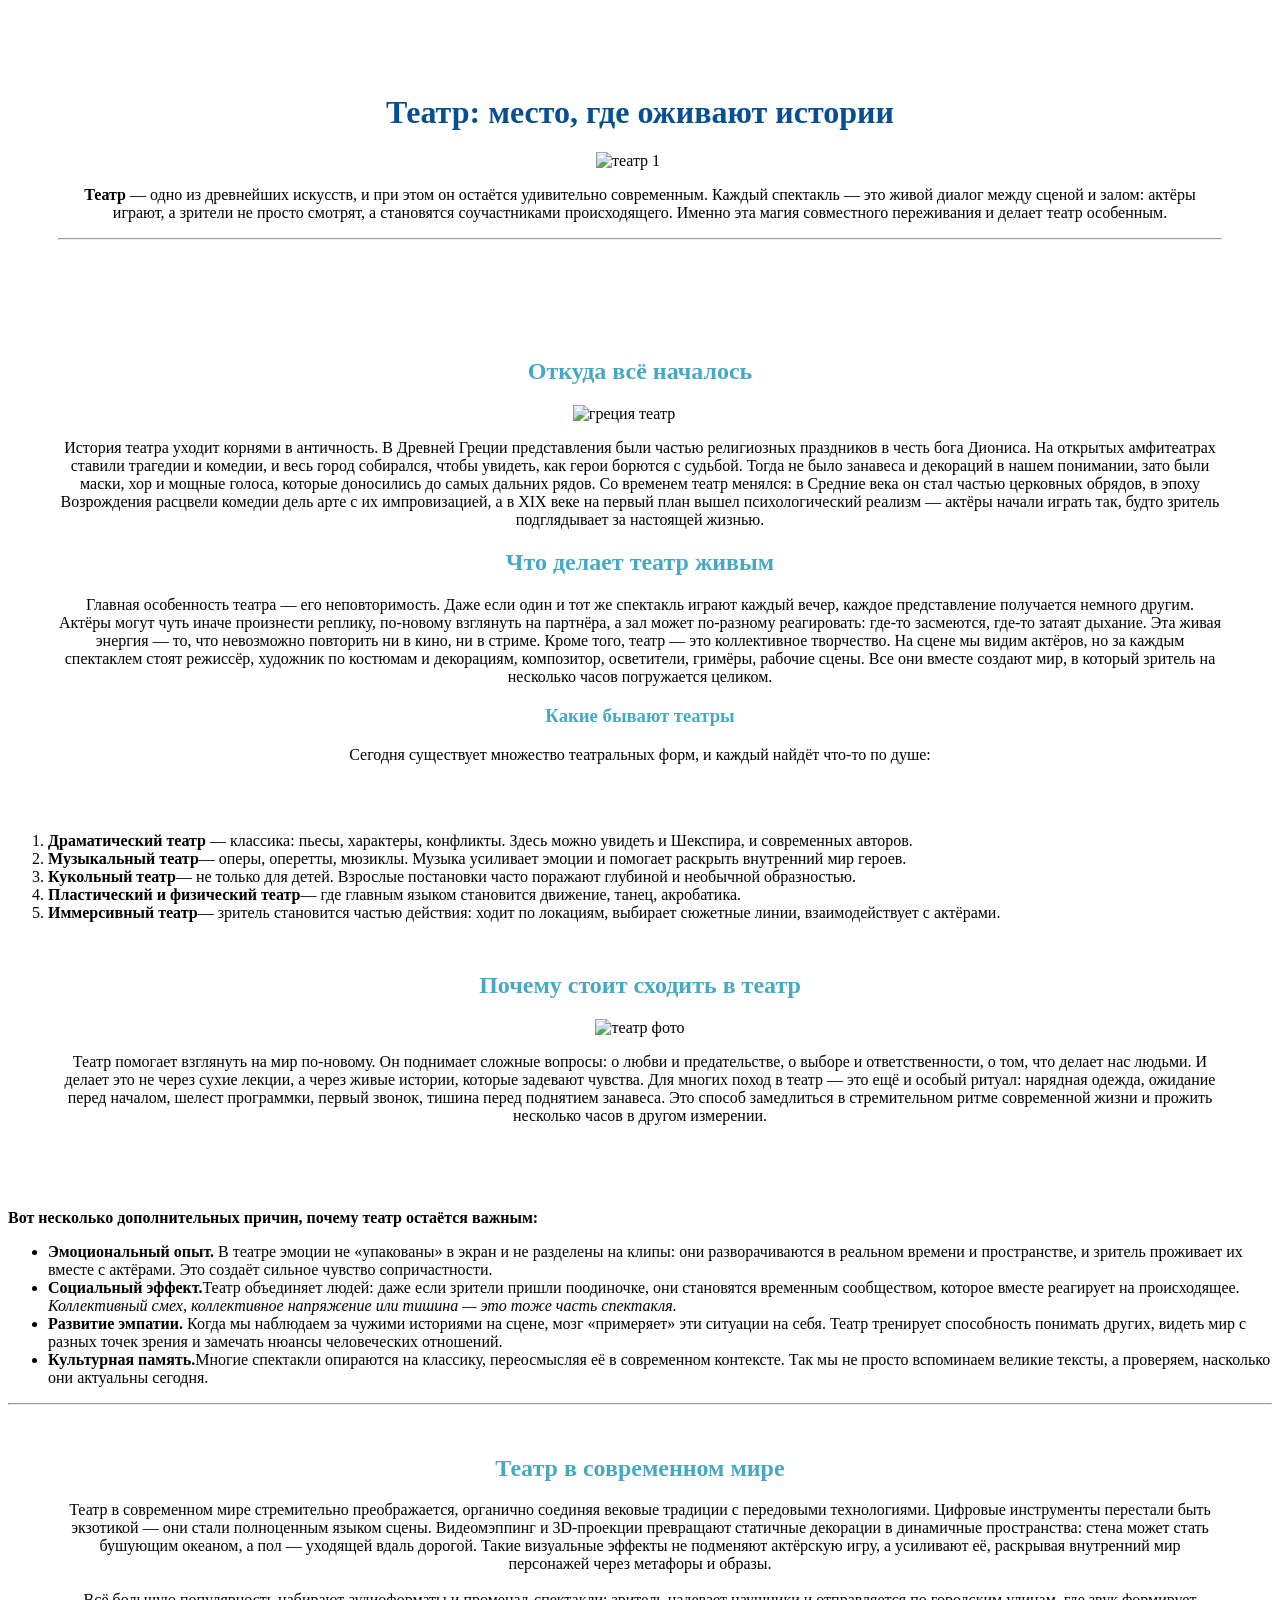
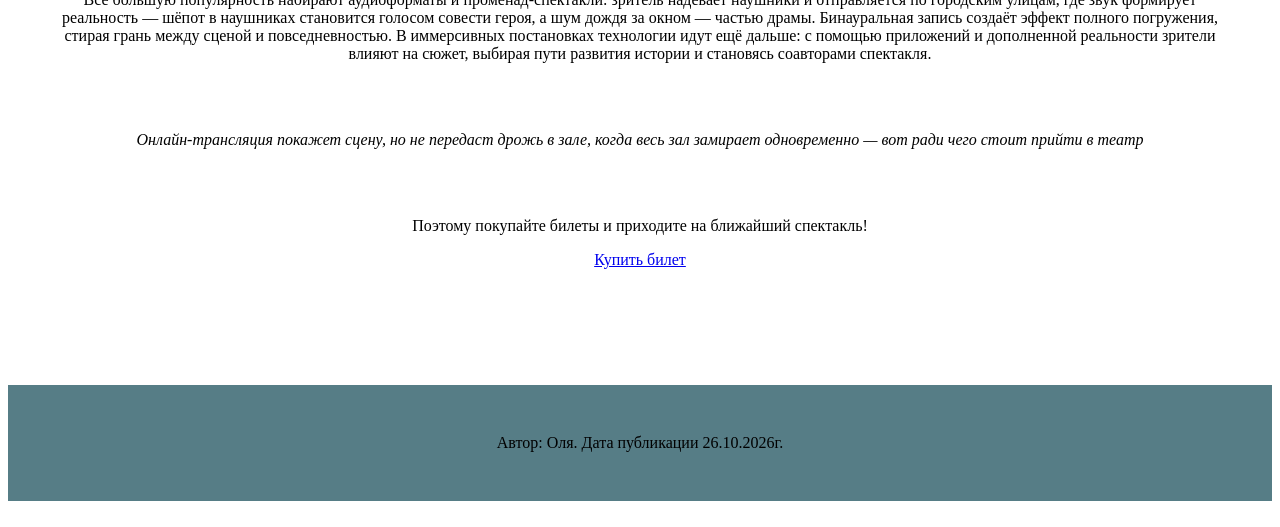
==== ктшки/кт 2/index.html @ e75f1548 "Add files via upload" ====
<DOCTYPE html>
<html lang="ru">
  <head>
    <meta charset="UTF-8">
    <meta name="viewport" content="width=device-width, initial-scale=1.0">
<link rel="stylesheet" href="style.css">
    <title>Театр</title>
  </head>
  <body>
    <header>
      <div class="card">
<h1>Театр: место, где оживают истории</h1>
<img src="https://i.pinimg.com/1200x/78/25/24/7825245fdee2a1b22874e7d374e0bfaa.jpg" alt="театр 1">
      <p><strong>Театр</strong> — одно из древнейших искусств, и при этом он остаётся удивительно современным. Каждый спектакль — это живой диалог между сценой и залом: актёры играют, а зрители не просто смотрят, а становятся соучастниками происходящего. Именно эта магия совместного переживания и делает театр особенным.</p>
<hr>
</header>
<main>
     <div class="card">
     <h2>Откуда всё началось</h2>
<img src="https://i.pinimg.com/736x/07/54/9a/07549a7b54d4599b1a3d2034c88c1d8c.jpg" alt="греция театр">
        <p>История театра уходит корнями в античность. В Древней Греции представления были частью религиозных праздников в честь бога Диониса. На открытых амфитеатрах ставили трагедии и комедии, и весь город собирался, чтобы увидеть, как герои борются с судьбой. Тогда не было занавеса и декораций в нашем понимании, зато были маски, хор и мощные голоса, которые доносились до самых дальних рядов.
Со временем театр менялся: в Средние века он стал частью церковных обрядов, в эпоху Возрождения расцвели комедии дель арте с их импровизацией, а в XIX веке на первый план вышел психологический реализм — актёры начали играть так, будто зритель подглядывает за настоящей жизнью.</p>
<h2>Что делает театр живым</h2>
<p>Главная особенность театра — его неповторимость. Даже если один и тот же спектакль играют каждый вечер, каждое представление получается немного другим. Актёры могут чуть иначе произнести реплику, по-новому взглянуть на партнёра, а зал может по-разному реагировать: где-то засмеются, где-то затаят дыхание. Эта живая энергия — то, что невозможно повторить ни в кино, ни в стриме.

Кроме того, театр — это коллективное творчество. На сцене мы видим актёров, но за каждым спектаклем стоят режиссёр, художник по костюмам и декорациям, композитор, осветители, гримёры, рабочие сцены. Все они вместе создают мир, в который зритель на несколько часов погружается целиком.</p>
<h3>Какие бывают театры</h3>
<p>Сегодня существует множество театральных форм, и каждый найдёт что-то по душе:</p>
</div>
    <ol>
    <li><b>Драматический театр</b> — классика: пьесы, характеры, конфликты. Здесь можно увидеть и Шекспира, и современных авторов.</li>
    <li><b>Музыкальный театр</b>— оперы, оперетты, мюзиклы. Музыка усиливает эмоции и помогает раскрыть внутренний мир героев.</li>
    <li><b>Кукольный театр</b>— не только для детей. Взрослые постановки часто поражают глубиной и необычной образностью.</li>
    <li><b>Пластический и физический театр</b>— где главным языком становится движение, танец, акробатика.</li>
    <li><b>Иммерсивный театр</b>— зритель становится частью действия: ходит по локациям, выбирает сюжетные линии, взаимодействует с актёрами.</li>
</ol>


<div class="card">
<h2>Почему стоит сходить в театр</h2>
<img src="https://i.pinimg.com/1200x/43/51/a8/4351a837d95a75dd623ce6c57aaaa70f.jpg" alt="театр фото">
<p>Театр помогает взглянуть на мир по-новому. Он поднимает сложные вопросы: о любви и предательстве, о выборе и ответственности, о том, что делает нас людьми. И делает это не через сухие лекции, а через живые истории, которые задевают чувства.
Для многих поход в театр — это ещё и особый ритуал: нарядная одежда, ожидание перед началом, шелест программки, первый звонок, тишина перед поднятием занавеса. Это способ замедлиться в стремительном ритме современной жизни и прожить несколько часов в другом измерении.</p>
</div> <br>
<p><b>Вот несколько дополнительных причин, почему театр остаётся важным:</b></p>
<ul>
    <li><b>Эмоциональный опыт.</b> В театре эмоции не «упакованы» в экран и не разделены на клипы: они разворачиваются в реальном времени и пространстве, и зритель проживает их вместе с актёрами. Это создаёт сильное чувство сопричастности.</li>
<li><b>Социальный эффект.</b>Театр объединяет людей: даже если зрители пришли поодиночке, они становятся временным сообществом, которое вместе реагирует на происходящее. <em>Коллективный смех, коллективное напряжение или тишина — это тоже часть спектакля.</em></li>
<li><b>Развитие эмпатии. </b>Когда мы наблюдаем за чужими историями на сцене, мозг «примеряет» эти ситуации на себя. Театр тренирует способность понимать других, видеть мир с разных точек зрения и замечать нюансы человеческих отношений.</li>
<li><b>Культурная память.</b>Многие спектакли опираются на классику, переосмысляя её в современном контексте. Так мы не просто вспоминаем великие тексты, а проверяем, насколько они актуальны сегодня.</li></ul>

<hr>
<div class="card">
<h2>Театр в современном мире</h2>
<p>Театр в современном мире стремительно преображается, органично соединяя вековые традиции с передовыми технологиями. Цифровые инструменты перестали быть экзотикой — они стали полноценным языком сцены. Видеомэппинг и 3D‑проекции превращают статичные декорации в динамичные пространства: стена может стать бушующим океаном, а пол — уходящей вдаль дорогой. Такие визуальные эффекты не подменяют актёрскую игру, а усиливают её, раскрывая внутренний мир персонажей через метафоры и образы.
<br>
<br>
Всё большую популярность набирают аудиоформаты и променад‑спектакли: зритель надевает наушники и отправляется по городским улицам, где звук формирует реальность — шёпот в наушниках становится голосом совести героя, а шум дождя за окном — частью драмы. Бинауральная запись создаёт эффект полного погружения, стирая грань между сценой и повседневностью. В иммерсивных постановках технологии идут ещё дальше: с помощью приложений и дополненной реальности зрители влияют на сюжет, выбирая пути развития истории и становясь соавторами спектакля.</p>
<br>
<br>
<p><i>Онлайн‑трансляция покажет сцену, но не передаст дрожь в зале, когда весь зал замирает одновременно — вот ради чего стоит прийти в театр</i></p>
<br>
<br>
<p>Поэтому покупайте билеты и приходите на ближайший спектакль!</p>
<a href="https://afisha.yandex.ru/moscow/theatre?utm_source=direct_search&utm_medium=paid_performance&utm_campaign=MSCAMP-60_%5BAF-PT%5D_%7BWS%3AS%7D_RU-213_goal-REV_Category-Театр-Билеты%2F%2FТоварная%7C713591144&utm_term=---autotargeting&utm_content=INTid%7C01000000205787670802_205787670802%7Ccid%7C713591144%7Cgid%7C5787670802%7Caid%7C1918643913189774601%7Cpos%7Cpremium2%7Csrc%7Csearch_none%7Cdvc%7Cdesktop%7Cevid&etext=2202.fEd7aWQY4iSCY84RmDvKeNXqosxZN4XyrXvMXzpIcaYJtcxmiPmSApdjvlDSCZVjcHZ4bWp2ZnJpcmhocmVlbg.e72bdbdc466ce95ef4458d5a75df16bcf6acc637&yclid=6846003664634773503" class="btn-link">Купить билет</a>
</div>
</section>
    </main>

    <footer>
      <p>Автор: Оля. Дата публикации 26.10.2026г.</p>
    </footer>
  </body>
</html>
---- ктшки/кт 2/style.css ----
.card {
 text-align:center;
 margin: 50px;      
}

<style>
@import url('https://fonts.googleapis.com/css2?family=Playfair+Display:ital,wght@0,400..900;1,400..900&family=Raleway:ital,wght@0,100..900;1,100..900&family=Roboto+Slab:wght@100..900&display=swap');
  
.raleway body{
    font-family: "Raleway",sans-serif;
    margin: 40px;
    padding: 20px;
  }

  h1 {
    color: #064f93;
  }

  h2, h3 {
    color: rgba(4, 138, 171, 0.734);
    font-weight: bold;
  }

  p {
    font-size: 16px;
  }

  .btn-link:hover {
  background-color: #b9d6f2;
}

  footer {
    background-color: #567d86;
    text-align: center;
    margin-top: 30px;
    padding: 15px;
  }
</style>
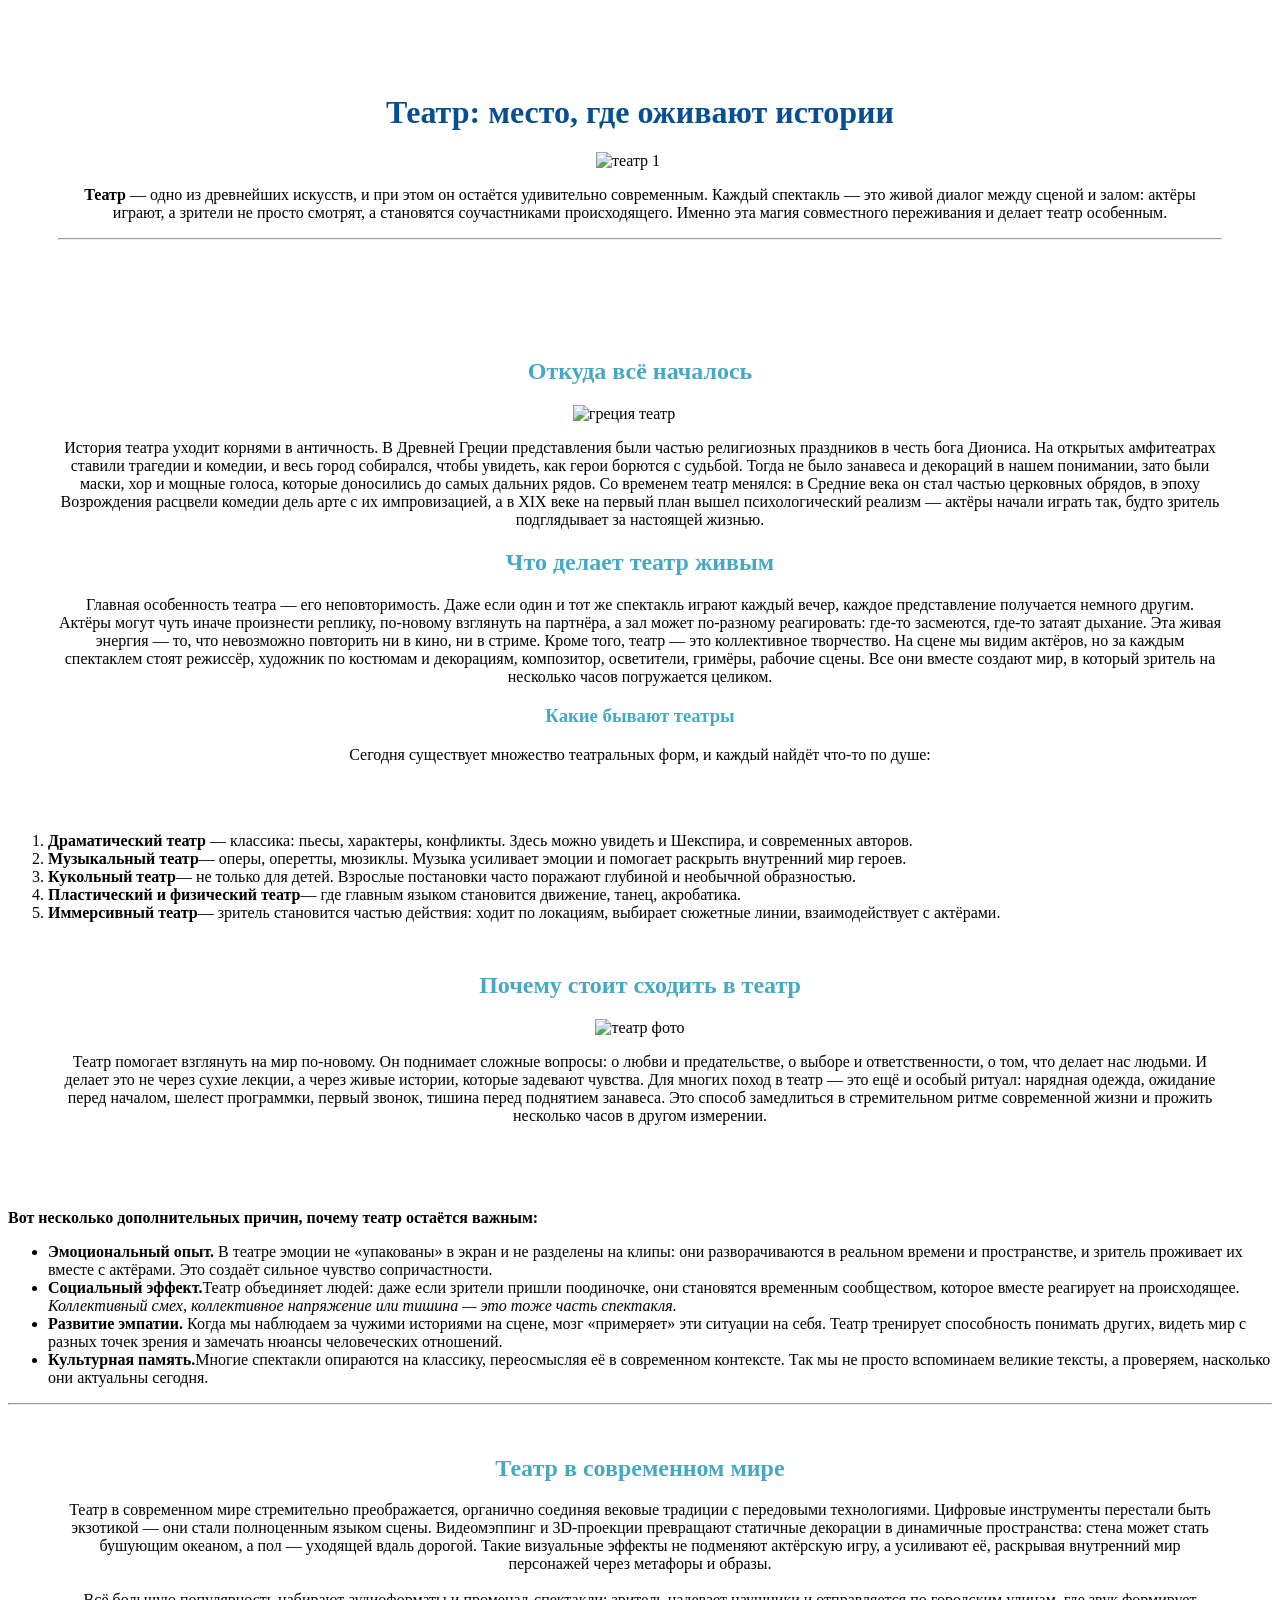
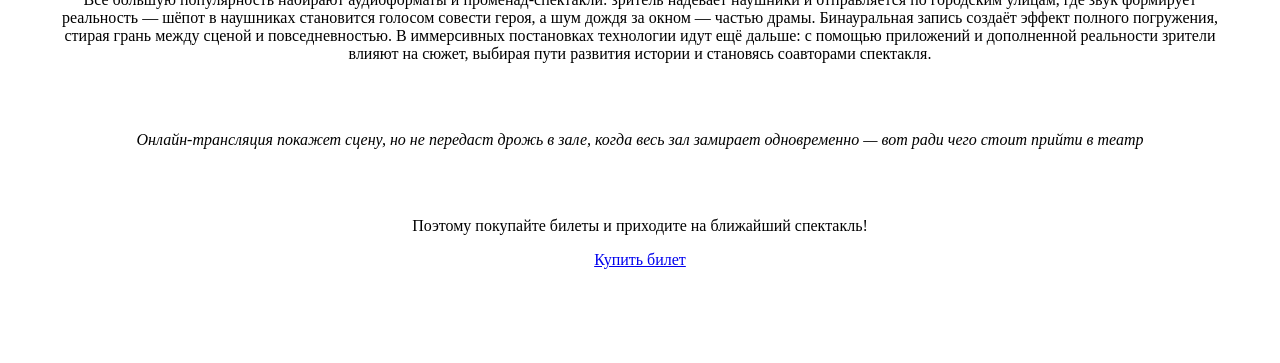
==== commit 603d1f7b: "Update index.html удалила футер" ====
--- a/ктшки/кт 2/index.html
+++ b/ктшки/кт 2/index.html
@@ -67,8 +67,6 @@
 </section>
     </main>
 
-    <footer>
-      <p>Автор: Оля. Дата публикации 26.10.2026г.</p>
-    </footer>
+  
   </body>
-</html>+</html>
